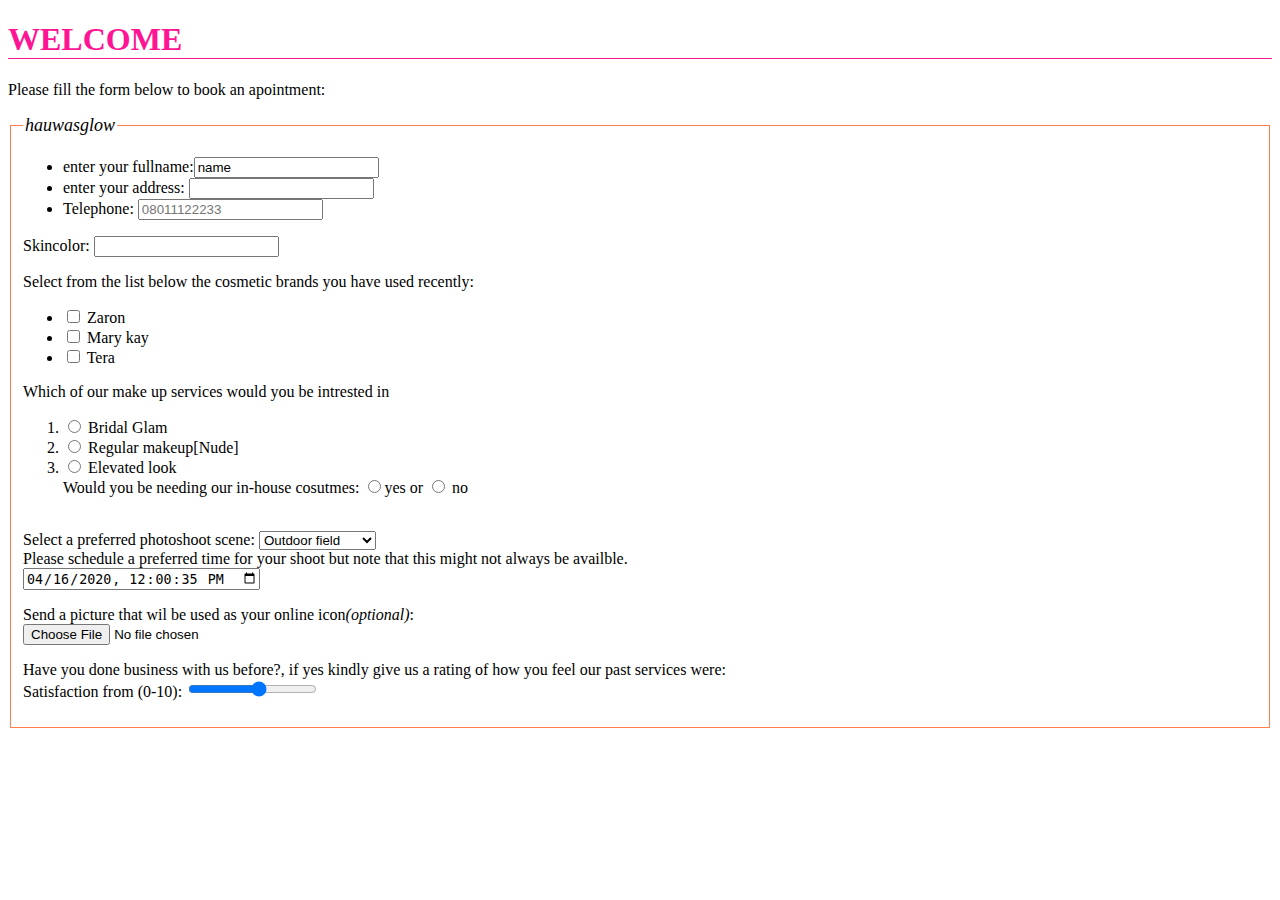
==== Booking_form.html @ aafb0b30 "adding Booking_form.html might delete soon" ====
<!DOCTYPE html>
<!-- saved from url=(0086)file:///C:/Users/PIRATE/Documents/MY_HTML_FILES/Hello_World/Hauwa's%20glow%20form.html -->
<html><head><meta http-equiv="Content-Type" content="text/html; charset=UTF-8">
    <title>Booking form</title>
    
    <style>
        h1 {
            color: deeppink;
            border-bottom: 1px solid deeppink;
        }
        
        legend {
            font-style: italic;
            font-family: cursive;
            font-size: large;
        }
    </style>
</head>

<body>
    <h1>WELCOME </h1>
    <p> Please fill the form below to book an apointment:</p>
    <form>
        <fieldset style="border:1px solid coral;">
            <legend>hauwasglow</legend>
            <ul>
                <li><label> enter your fullname:<input type="text" name="full_name" value="name" maxlength="15"></label></li>
                <li><label> enter your address: <input type="text" name="location">
            </label></li>
                <li>
                    <label> Telephone:                                     <input type="tel" name="cell number" placeholder="08011122233" minlength="11" maxlength="11"></label>
                </li>
            </ul>

            <p>Skincolor:
                <input type="text" name="skin" list="types">
                <datalist id="types">
                    <option value="fair">
                        </option><option value="Choclate">
                            </option><option value="Dark">
                            </option></datalist>
                </p><p>
                    <label>Select from the list below the cosmetic brands you have used recently:
        </label></p>
                <ul>
                    <li> <input type="checkbox" name="product" value="Zaron"> Zaron</li>
                    <li> <input type="checkbox" name="product" value="Mary Kay"> Mary kay</li>
                    <li> <input type="checkbox" name="product" value="TERA"> Tera</li>
                </ul>

                <p>
                    <label> Which of our make up services would you be intrested in <label> </label></label></p> 
<ol>
    <li><input type="radio" name="services" value="bridal-glam"> Bridal Glam</li>
    <li> <input type="radio" name="services" value="regular makeup"> Regular makeup[Nude]</li>
    <li> <input type="radio" name="services" value="Elevated look"> Elevated look </li>
Would you be needing our in-house cosutmes:
<input type="radio" name="y" value="yes">yes or <input type="radio" name="y" ,="" value="no"> no </ol> <br>

Select a preferred photoshoot scene:
<select name="photoshoot">
<optgroup label="Classic">
    <option>Outdoor field</option>
    <option> In-studio shot</option>
</optgroup>  

<optgroup label="Fancy">
    <option>Seaside</option>
    <option>Vilage Scene</option>
    <option> Urban View</option>
</optgroup></select><br>

Please schedule a preferred time for your shoot but note that this might not always be availble.<br>
<input type="datetime-local" name="schedule" value="2020-04-16T12:00:35"> <br>

<p>
<label for="picture">  Send a picture that wil be used as your online icon<em>(optional)</em>:<br>
    <input type="file" name="image" accept="image"> </label><br>

                    </p><p><label> Have you done business with us before?, if yes kindly give us a rating of how you feel our past services were:<br>
Satisfaction from (0-10):                        
    <input type="range" min="1" max="10">
 </label>




        </p></fieldset>
    </form>





























</body></html>
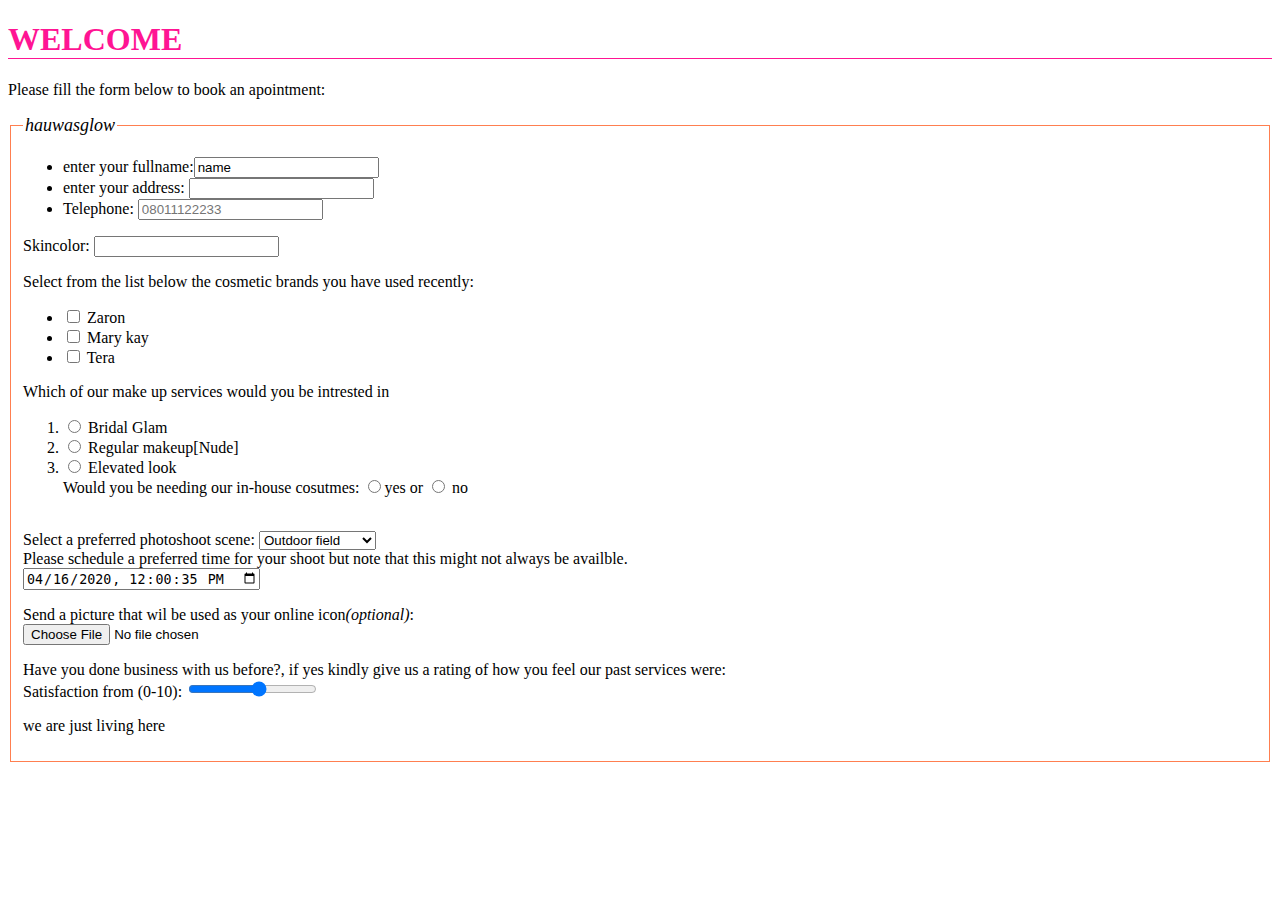
==== commit 79a7de33: "i bob added some statements" ====
--- a/Booking_form.html
+++ b/Booking_form.html
@@ -1,8 +1,11 @@
 <!DOCTYPE html>
 <!-- saved from url=(0086)file:///C:/Users/PIRATE/Documents/MY_HTML_FILES/Hello_World/Hauwa's%20glow%20form.html -->
-<html><head><meta http-equiv="Content-Type" content="text/html; charset=UTF-8">
+<html>
+
+<head>
+    <meta http-equiv="Content-Type" content="text/html; charset=UTF-8">
     <title>Booking form</title>
-    
+
     <style>
         h1 {
             color: deeppink;
@@ -39,26 +42,26 @@
                         </option><option value="Choclate">
                             </option><option value="Dark">
                             </option></datalist>
-                </p><p>
-                    <label>Select from the list below the cosmetic brands you have used recently:
+            </p>
+            <p>
+                <label>Select from the list below the cosmetic brands you have used recently:
         </label></p>
-                <ul>
-                    <li> <input type="checkbox" name="product" value="Zaron"> Zaron</li>
-                    <li> <input type="checkbox" name="product" value="Mary Kay"> Mary kay</li>
-                    <li> <input type="checkbox" name="product" value="TERA"> Tera</li>
-                </ul>
+            <ul>
+                <li> <input type="checkbox" name="product" value="Zaron"> Zaron</li>
+                <li> <input type="checkbox" name="product" value="Mary Kay"> Mary kay</li>
+                <li> <input type="checkbox" name="product" value="TERA"> Tera</li>
+            </ul>
 
-                <p>
-                    <label> Which of our make up services would you be intrested in <label> </label></label></p> 
-<ol>
-    <li><input type="radio" name="services" value="bridal-glam"> Bridal Glam</li>
-    <li> <input type="radio" name="services" value="regular makeup"> Regular makeup[Nude]</li>
-    <li> <input type="radio" name="services" value="Elevated look"> Elevated look </li>
-Would you be needing our in-house cosutmes:
-<input type="radio" name="y" value="yes">yes or <input type="radio" name="y" ,="" value="no"> no </ol> <br>
-
-Select a preferred photoshoot scene:
-<select name="photoshoot">
+            <p>
+                <label> Which of our make up services would you be intrested in <label> </label></label>
+            </p>
+            <ol>
+                <li><input type="radio" name="services" value="bridal-glam"> Bridal Glam</li>
+                <li> <input type="radio" name="services" value="regular makeup"> Regular makeup[Nude]</li>
+                <li> <input type="radio" name="services" value="Elevated look"> Elevated look </li>
+                Would you be needing our in-house cosutmes:
+                <input type="radio" name="y" value="yes">yes or <input type="radio" name="y" ,="" value="no"> no </ol> <br> Select a preferred photoshoot scene:
+            <select name="photoshoot">
 <optgroup label="Classic">
     <option>Outdoor field</option>
     <option> In-studio shot</option>
@@ -68,24 +71,24 @@
     <option>Seaside</option>
     <option>Vilage Scene</option>
     <option> Urban View</option>
-</optgroup></select><br>
+</optgroup></select><br> Please schedule a preferred time for your shoot but note that this might not always be availble.<br>
+            <input type="datetime-local" name="schedule" value="2020-04-16T12:00:35"> <br>
 
-Please schedule a preferred time for your shoot but note that this might not always be availble.<br>
-<input type="datetime-local" name="schedule" value="2020-04-16T12:00:35"> <br>
-
-<p>
-<label for="picture">  Send a picture that wil be used as your online icon<em>(optional)</em>:<br>
+            <p>
+                <label for="picture">  Send a picture that wil be used as your online icon<em>(optional)</em>:<br>
     <input type="file" name="image" accept="image"> </label><br>
 
-                    </p><p><label> Have you done business with us before?, if yes kindly give us a rating of how you feel our past services were:<br>
+            </p>
+            <p><label> Have you done business with us before?, if yes kindly give us a rating of how you feel our past services were:<br>
 Satisfaction from (0-10):                        
     <input type="range" min="1" max="10">
  </label>
 
+                <p> we are just living here </p>
 
 
-
-        </p></fieldset>
+            </p>
+        </fieldset>
     </form>
 
 
@@ -116,4 +119,6 @@
 
 
 
-</body></html>+</body>
+
+</html>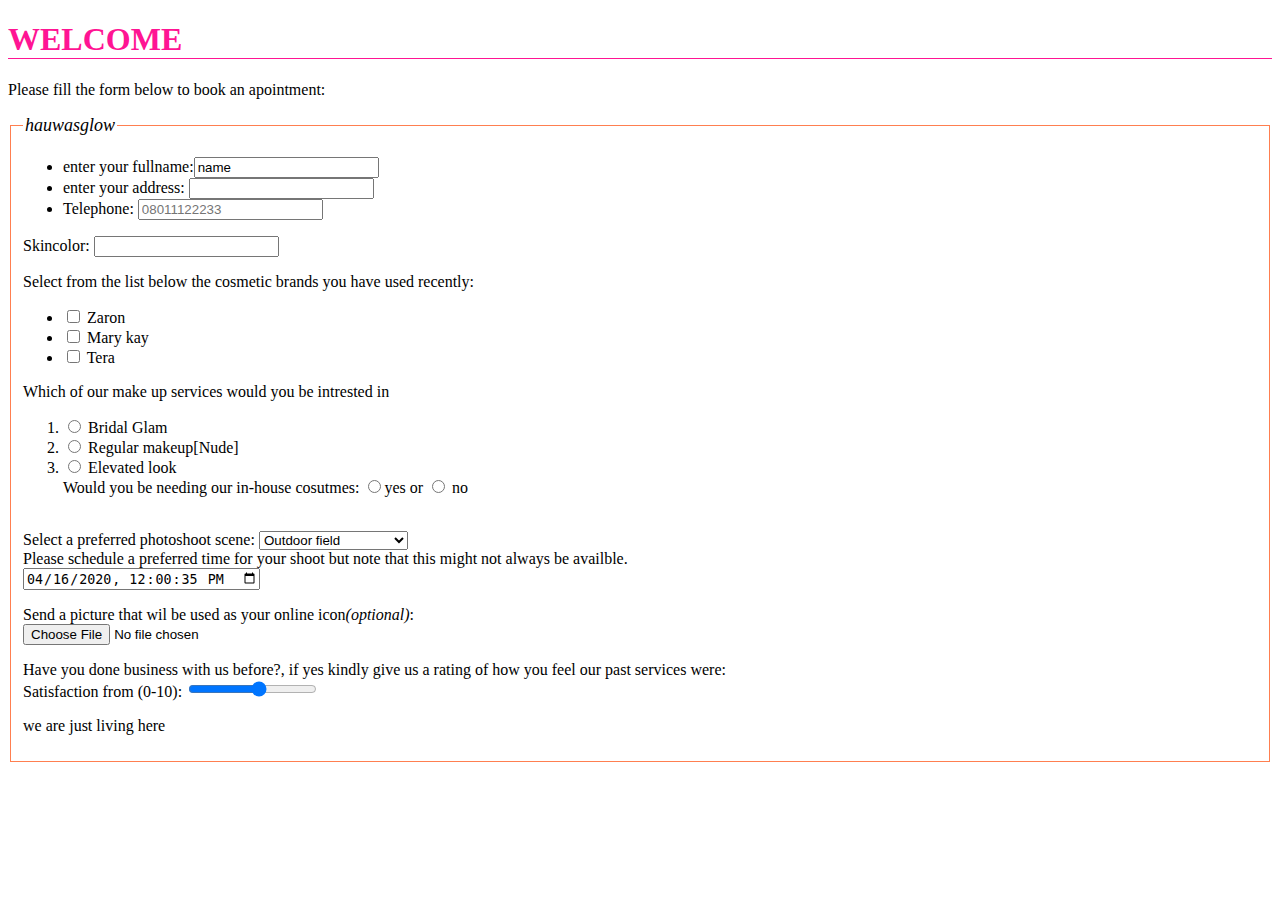
==== commit e66af68d: "i think the village should be a shoot not a setting" ====
--- a/Booking_form.html
+++ b/Booking_form.html
@@ -69,7 +69,7 @@
 
 <optgroup label="Fancy">
     <option>Seaside</option>
-    <option>Vilage Scene</option>
+    <option>Vilage SHOOTING</option>
     <option> Urban View</option>
 </optgroup></select><br> Please schedule a preferred time for your shoot but note that this might not always be availble.<br>
             <input type="datetime-local" name="schedule" value="2020-04-16T12:00:35"> <br>
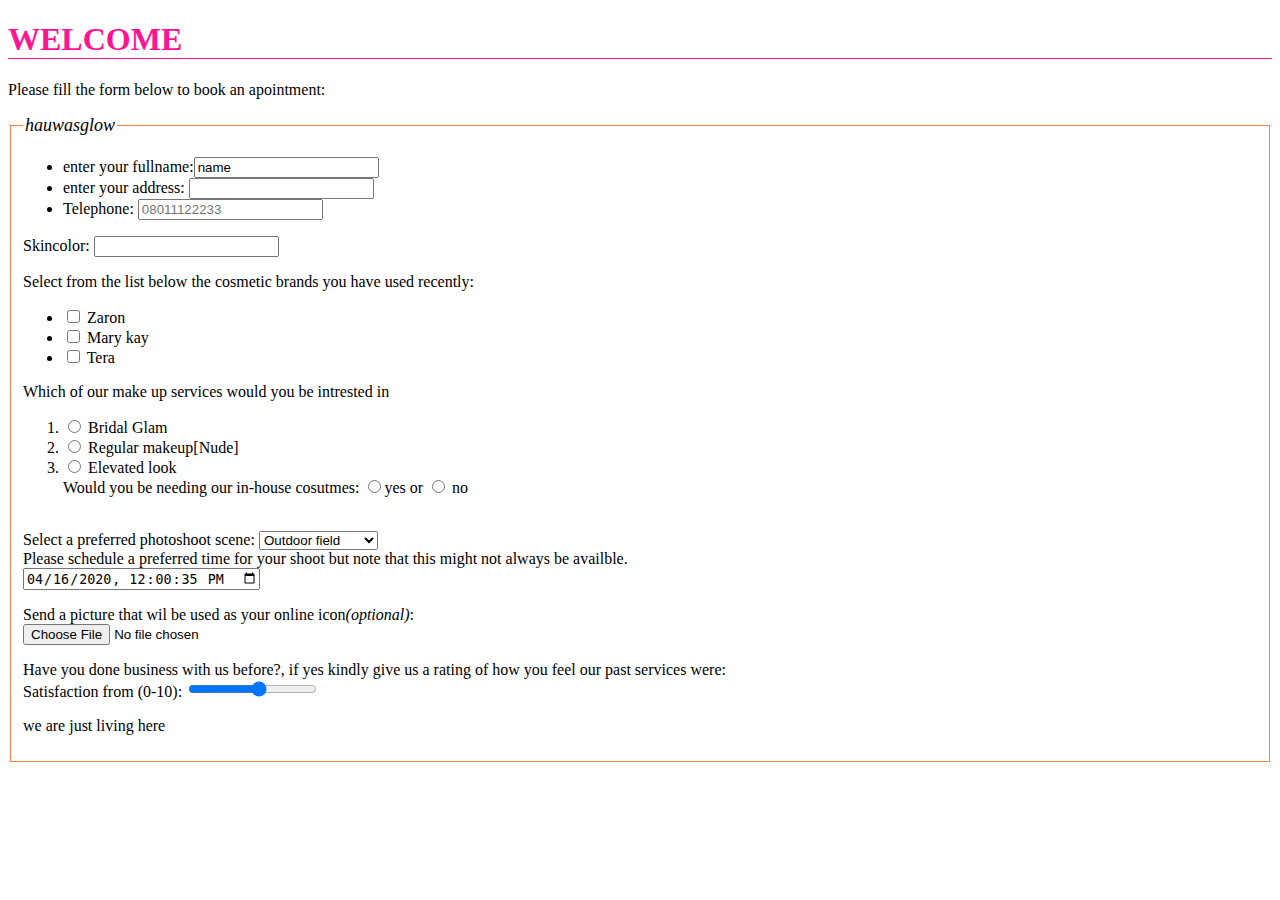
==== commit e366cd8c: "Merge branch 'master' of https://github.com/Diwura/Hello_World" ====
--- a/Booking_form.html
+++ b/Booking_form.html
@@ -69,7 +69,10 @@
 
 <optgroup label="Fancy">
     <option>Seaside</option>
-    <option>Vilage SHOOTING</option>
+ 
+    <option>Vilage Setting</option>
+
+    
     <option> Urban View</option>
 </optgroup></select><br> Please schedule a preferred time for your shoot but note that this might not always be availble.<br>
             <input type="datetime-local" name="schedule" value="2020-04-16T12:00:35"> <br>
